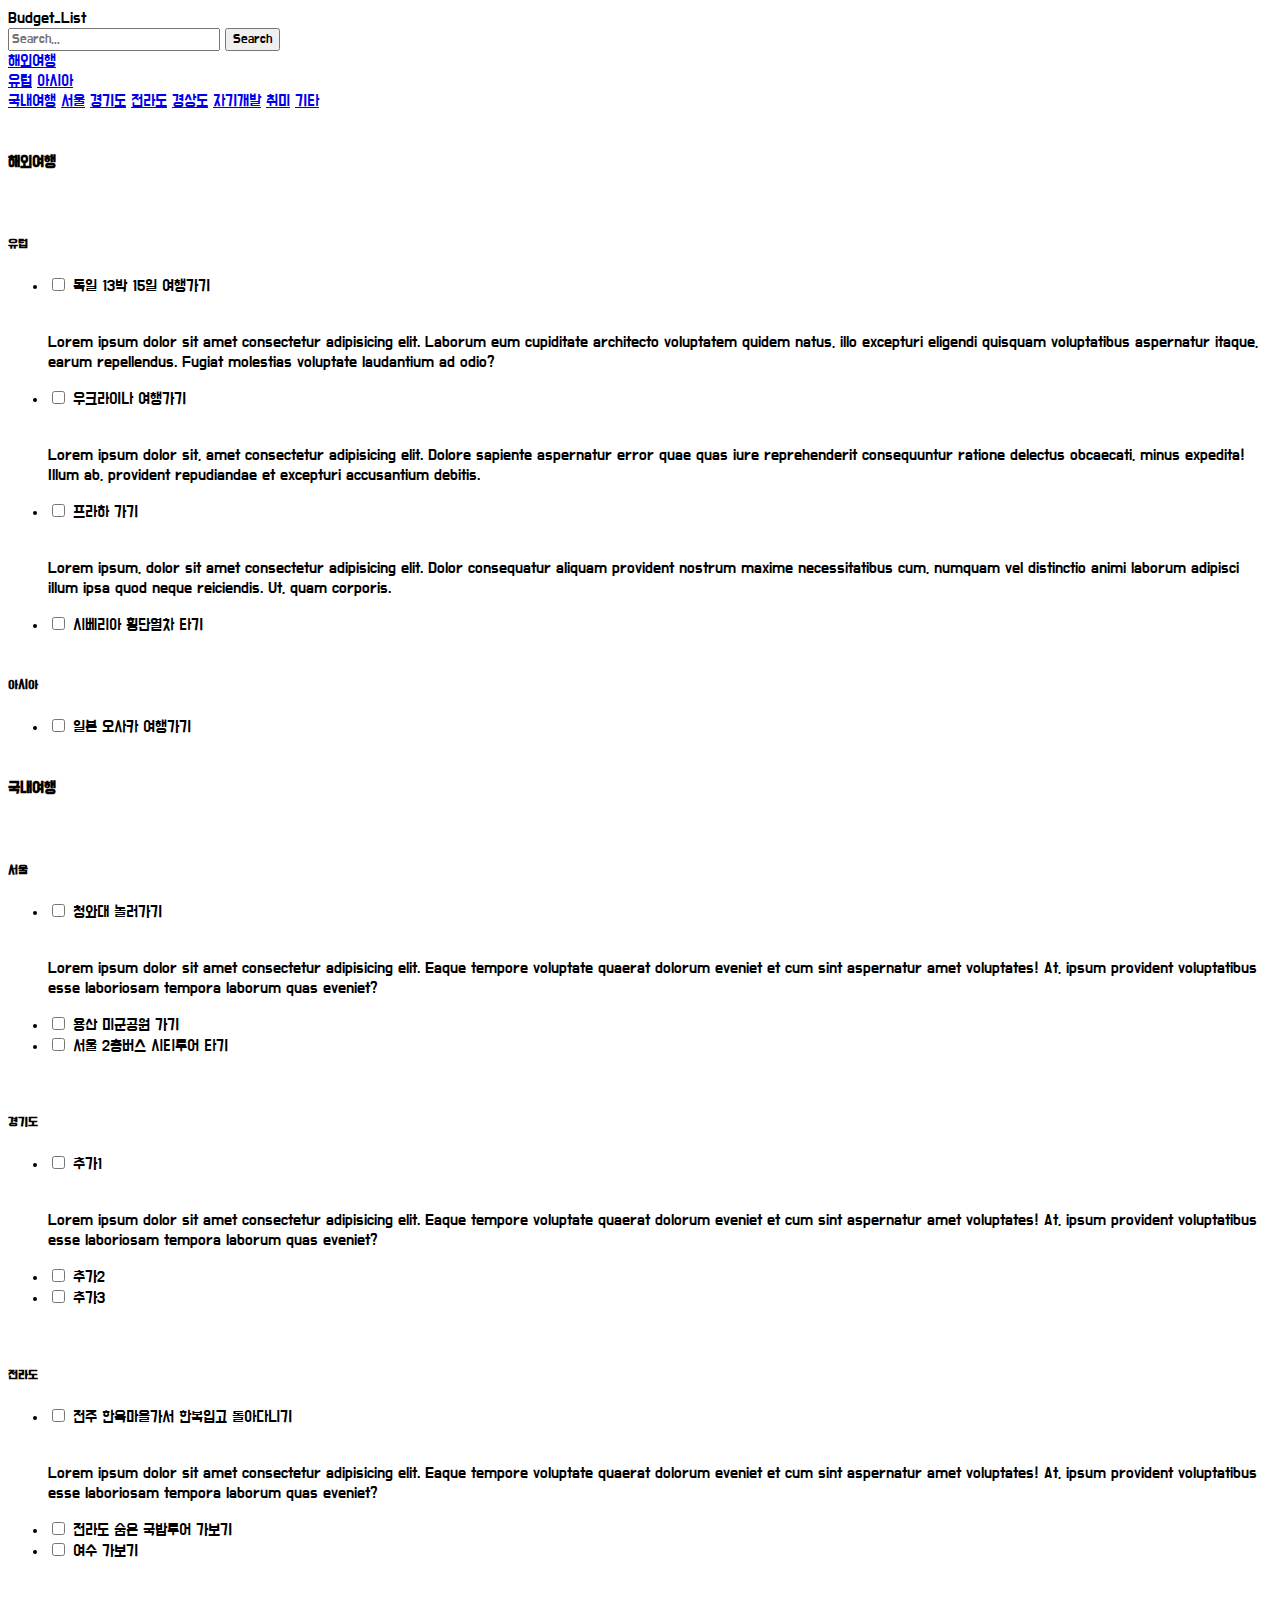
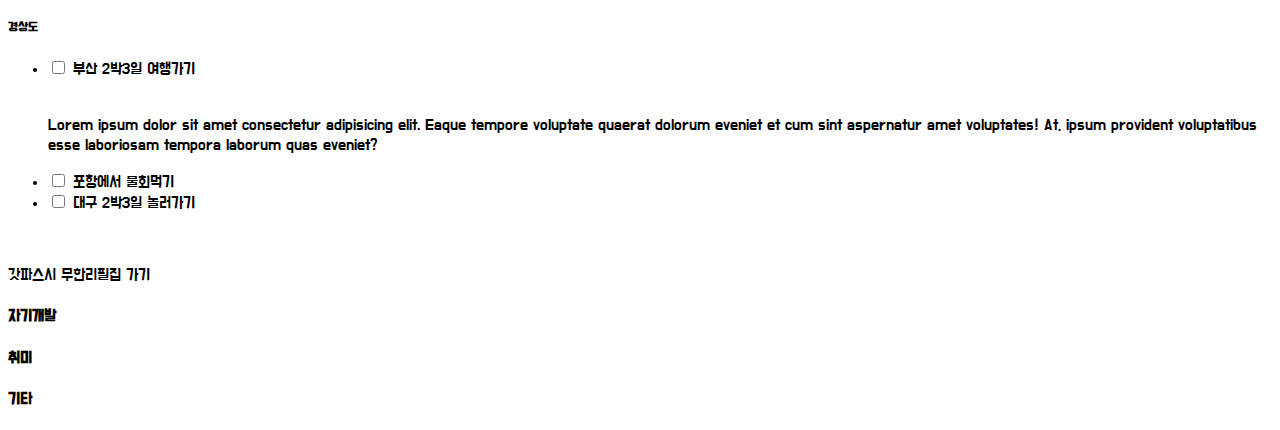
==== index.html @ aaf6d0da "Create index.html" ====
<!doctype html>
<html lang="en">
  <head>
    <meta charset="utf-8">
    <meta name="viewport" content="width=device-width, initial-scale=1">
    <style>
        *{
          font-family: 'Do Hyeon', sans-serif;
        }
    </style>
    
    <link href="https://cdn.jsdelivr.net/npm/bootstrap@5.2.3/dist/css/bootstrap.min.css" rel="stylesheet" integrity="sha384-rbsA2VBKQhggwzxH7pPCaAqO46MgnOM80zW1RWuH61DGLwZJEdK2Kadq2F9CUG65" crossorigin="anonymous">
    <link rel="preconnect" href="https://fonts.googleapis.com">
    <link rel="preconnect" href="https://fonts.gstatic.com" crossorigin>
    <link href="https://fonts.googleapis.com/css2?family=Do+Hyeon&family=Gaegu:wght@700&display=swap" rel="stylesheet">
    
    <title>Budget_List</title>
  </head>

  <body>

<!--header-->
      <nav class="navbar bg-light">
        <div class="container-fluid">
          <a class="navbar-brand">Budget_List</a>
            <form class="d-flex" role="search">
              <input class="form-control me-2" type="search" placeholder="Search..." aria-label="Search">
              <button class="btn btn-outline-success" type="submit">Search</button>
            </form>
        </div>
      </nav>

<!--navbar-->
      <div class="row">
        <div class="col-4">
          <nav id="navbar-example3" class="h-100 flex-column align-items-stretch pe-4 border-end">
            <nav class="nav nav-pills flex-column">
              <a class="nav-link" href="#item-1">해외여행</a>
              
              <nav class="nav nav-pills flex-column">
                <a class="nav-link ms-3 my-1" href="#item-1-1">유럽</a>
                <a class="nav-link ms-3 my-1" href="#item-1-2">아시아</a>
              </nav>

              <a class="nav-link" href="#item-2">국내여행</a>

                <a class="nav-link ms-3 my-1" href="#item-2-1">서울</a>
                <a class="nav-link ms-3 my-1" href="#item-2-2">경기도</a>
                <a class="nav-link ms-3 my-1" href="#item-2-3">전라도</a>
                <a class="nav-link ms-3 my-1" href="#item-2-4">경상도</a>

              <a class="nav-link" href="#item-3">자기개발</a>

              <a class="nav-link" href="#item-4">취미</a>

              <a class="nav-link" href="#item-5">기타</a>
              
              <nav class="nav nav-pills flex-column"></nav>
              </nav>
            </nav>
          </nav>
      </div>
<!--main-->
        <div class="col-8">
            <div data-bs-spy="scroll" data-bs-target="#navbar-example3" data-bs-smooth-scroll="false" class="scrollspy-example-2" tabindex="0">
              
              <div id="item-1">
                <br> <h4>해외여행</h4>
              </div> <br>
<!--해외여행:유럽-->
              <div id="item-1-1">
                <h5>유럽</h5>
                <ul class="list-group">
                  <li class="list-group-item">
                    <input class="form-check-input me-1" type="checkbox" value="" id="firstCheckbox">
                    <label class="form-check-label" for="firstCheckbox">독일 13박 15일 여행가기</label>
                  </li> <br>
                  <p>Lorem ipsum dolor sit amet consectetur adipisicing elit. Laborum eum cupiditate architecto voluptatem quidem natus, illo excepturi eligendi quisquam voluptatibus aspernatur itaque, earum repellendus. Fugiat molestias voluptate laudantium ad odio?</p>
                  <li class="list-group-item">
                    <input class="form-check-input me-1" type="checkbox" value="" id="secondCheckbox">
                    <label class="form-check-label" for="secondCheckbox">우크라이나 여행가기</label>
                  </li> <br>
                    <p>Lorem ipsum dolor sit, amet consectetur adipisicing elit. Dolore sapiente aspernatur error quae quas iure reprehenderit consequuntur ratione delectus obcaecati, minus expedita! Illum ab, provident repudiandae et excepturi accusantium debitis.</p>
                  <li class="list-group-item">
                    <input class="form-check-input me-1" type="checkbox" value="" id="thirdCheckbox">
                    <label class="form-check-label" for="thirdCheckbox">프라하 가기</label>
                  </li> <br>
                  <p>Lorem ipsum, dolor sit amet consectetur adipisicing elit. Dolor consequatur aliquam provident nostrum maxime necessitatibus cum, numquam vel distinctio animi laborum adipisci illum ipsa quod neque reiciendis. Ut, quam corporis.</p>
                  <li class="list-group-item">
                    <input class="form-check-input me-1" type="checkbox" value="" id="firstCheckbox">
                    <label class="form-check-label" for="firstCheckbox">시베리아 횡단열차 타기</label>
                  </li> <br>
                </ul>
              </div>

              <div id="item-1-2">
                <h5>아시아</h5>
                <ul class="list-group">
                  <li class="list-group-item">
                    <input class="form-check-input me-1" type="checkbox" value="" id="firstCheckbox">
                    <label class="form-check-label" for="firstCheckbox">일본 오사카 여행가기</label>
                  </li> <br> 
                </ul>
              </div>
              
              <div id="item-2">
                <h4>국내여행</h4>
              </div> <br>
<!--국내여행:서울-->
              <div id="item-2-1">
                <h5>서울</h5>
                <ul class="list-group">
                  <li class="list-group-item">
                    <input class="form-check-input me-1" type="checkbox" value="" id="firstCheckbox">
                    <label class="form-check-label" for="firstCheckbox">청와대 놀러가기</label>
                  </li> <br>
                  <p>Lorem ipsum dolor sit amet consectetur adipisicing elit. Eaque tempore voluptate quaerat dolorum eveniet et cum sint aspernatur amet voluptates! At, ipsum provident voluptatibus esse laboriosam tempora laborum quas eveniet?</p>
                  
                  <li class="list-group-item">
                    <input class="form-check-input me-1" type="checkbox" value="" id="secondCheckbox">
                    <label class="form-check-label" for="secondCheckbox">용산 미군공원 가기</label>
                  </li>
                  
                  <li class="list-group-item">
                    <input class="form-check-input me-1" type="checkbox" value="" id="thirdCheckbox">
                    <label class="form-check-label" for="thirdCheckbox">서울 2층버스 시티투어 타기</label>
                  </li>
                </ul>
              </div> <br>
<!--국내여행:경기도-->             
              <div id="item-2-2">
                <h5>경기도</h5>
                <ul class="list-group">
                  <li class="list-group-item">
                    <input class="form-check-input me-1" type="checkbox" value="" id="firstCheckbox">
                    <label class="form-check-label" for="firstCheckbox">추가1</label>
                  </li> <br>
                  <p>Lorem ipsum dolor sit amet consectetur adipisicing elit. Eaque tempore voluptate quaerat dolorum eveniet et cum sint aspernatur amet voluptates! At, ipsum provident voluptatibus esse laboriosam tempora laborum quas eveniet?</p>
                  
                  <li class="list-group-item">
                    <input class="form-check-input me-1" type="checkbox" value="" id="secondCheckbox">
                    <label class="form-check-label" for="secondCheckbox">추가2</label>
                  </li>
                  
                  <li class="list-group-item">
                    <input class="form-check-input me-1" type="checkbox" value="" id="thirdCheckbox">
                    <label class="form-check-label" for="thirdCheckbox">추가3</label>
                  </li>
                </ul>
              </div> <br>
<!--국내여행:전라도-->
              <div id="item-2-3">
                <h5>전라도</h5>
                <ul class="list-group">
                  <li class="list-group-item">
                    <input class="form-check-input me-1" type="checkbox" value="" id="firstCheckbox">
                    <label class="form-check-label" for="firstCheckbox">전주 한옥마을가서 한복입고 돌아다니기</label>
                  </li> <br>
                  <p>Lorem ipsum dolor sit amet consectetur adipisicing elit. Eaque tempore voluptate quaerat dolorum eveniet et cum sint aspernatur amet voluptates! At, ipsum provident voluptatibus esse laboriosam tempora laborum quas eveniet?</p>
                  
                  <li class="list-group-item">
                    <input class="form-check-input me-1" type="checkbox" value="" id="secondCheckbox">
                    <label class="form-check-label" for="secondCheckbox">전라도 숨은 국밥투어 가보기</label>
                  </li>
                  
                  <li class="list-group-item">
                    <input class="form-check-input me-1" type="checkbox" value="" id="thirdCheckbox">
                    <label class="form-check-label" for="thirdCheckbox">여수 가보기</label>
                </ul> <br>
<!--국내여행:경상도-->             
                <div id="item-2-4">
                <h5>경상도</h5>
                <ul class="list-group">
                  <li class="list-group-item">
                    <input class="form-check-input me-1" type="checkbox" value="" id="firstCheckbox">
                    <label class="form-check-label" for="firstCheckbox">부산 2박3일 여행가기</label>
                  </li> <br>
                  <p>Lorem ipsum dolor sit amet consectetur adipisicing elit. Eaque tempore voluptate quaerat dolorum eveniet et cum sint aspernatur amet voluptates! At, ipsum provident voluptatibus esse laboriosam tempora laborum quas eveniet?</p>
                  
                  <li class="list-group-item">
                    <input class="form-check-input me-1" type="checkbox" value="" id="secondCheckbox">
                    <label class="form-check-label" for="secondCheckbox">포항에서 물회먹기</label>
                  </li>
                  
                  <li class="list-group-item">
                    <input class="form-check-input me-1" type="checkbox" value="" id="thirdCheckbox">
                    <label class="form-check-label" for="thirdCheckbox">대구 2박3일 놀러가기</label>
                    </ul> <br>
                  <p>갓파스시 무한리필집 가기</p>
              </div>

              <div id="item-3">
                <h4>자기개발</h4>

              </div>

              <div id="item-4">
                <h4>취미</h4>

              </div>

              <div id="item-5">
                <h4>기타</h4>

              </div>

              </div>
            </div>
          </div>
        </div>
      </div>
    
      <script src="https://cdn.jsdelivr.net/npm/bootstrap@5.2.3/dist/js/bootstrap.bundle.min.js" integrity="sha384-kenU1KFdBIe4zVF0s0G1M5b4hcpxyD9F7jL+jjXkk+Q2h455rYXK/7HAuoJl+0I4" crossorigin="anonymous"></script>
   </body>

</html>
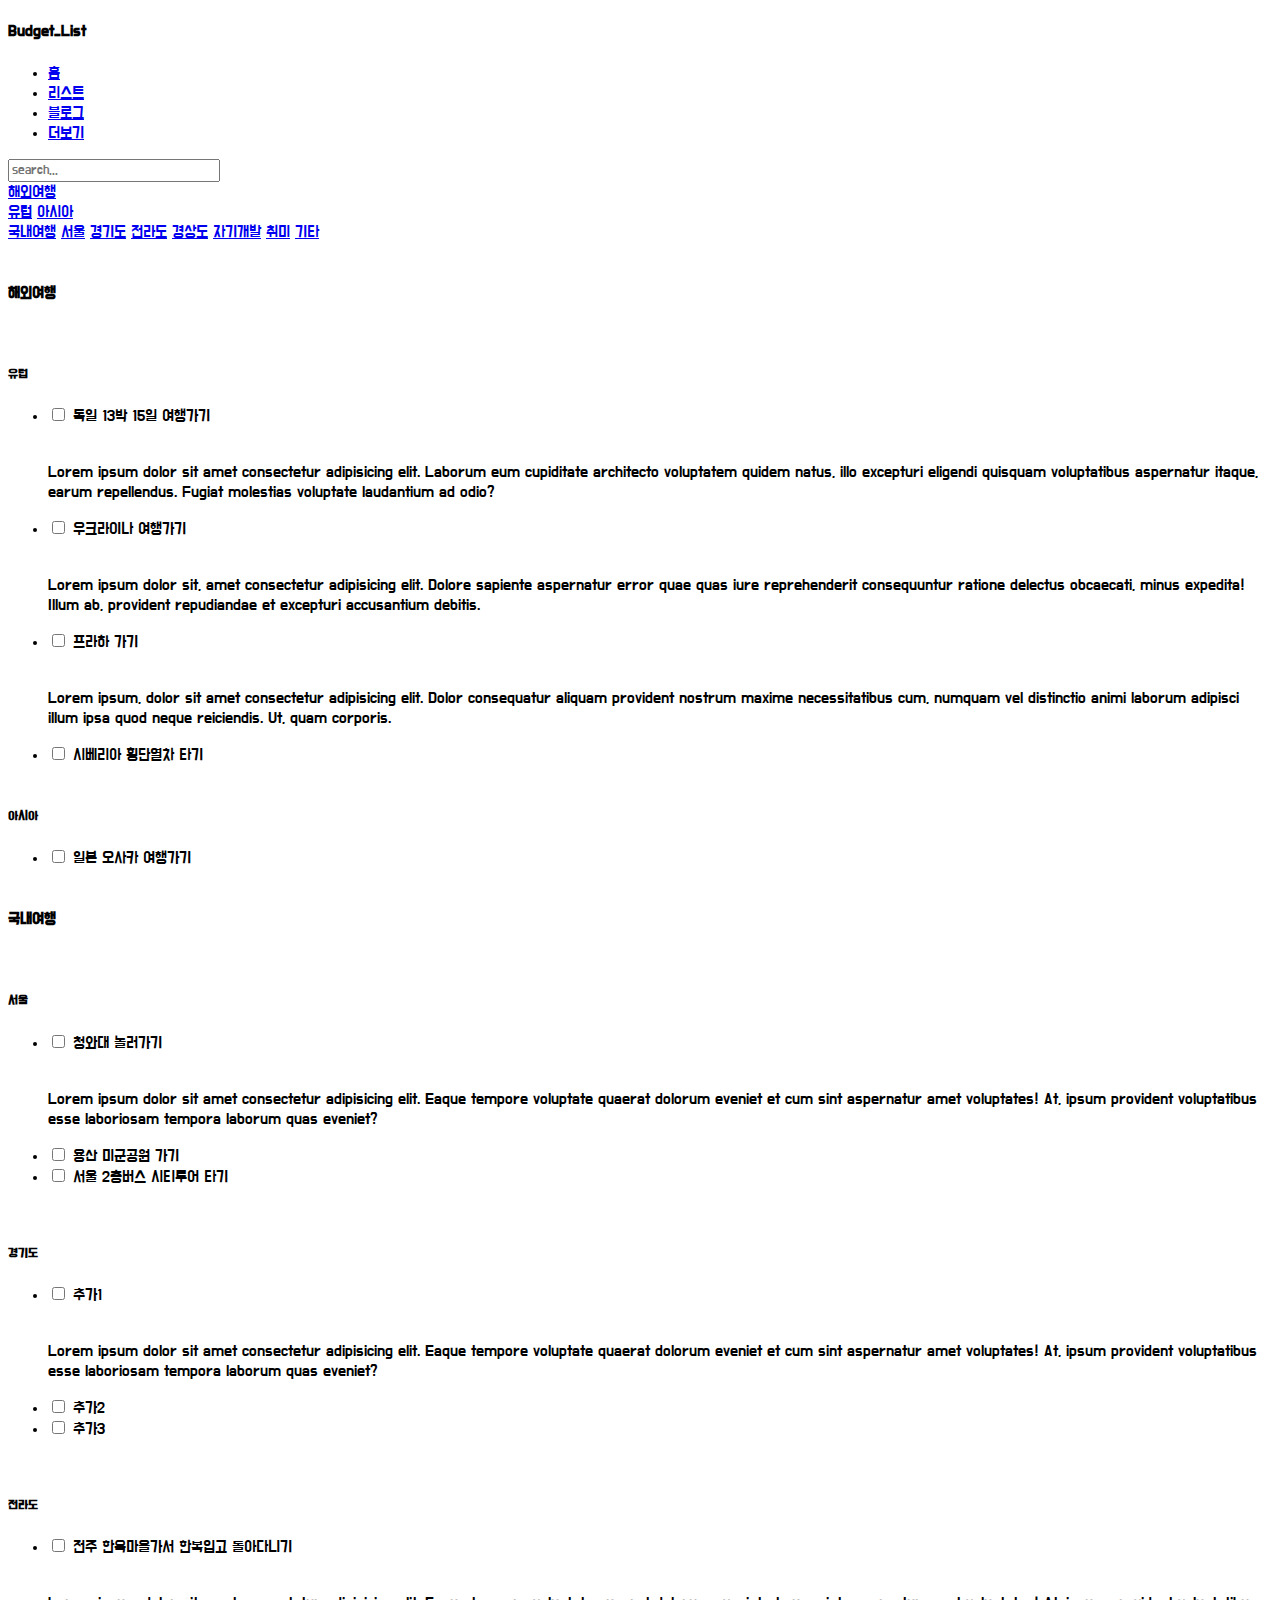
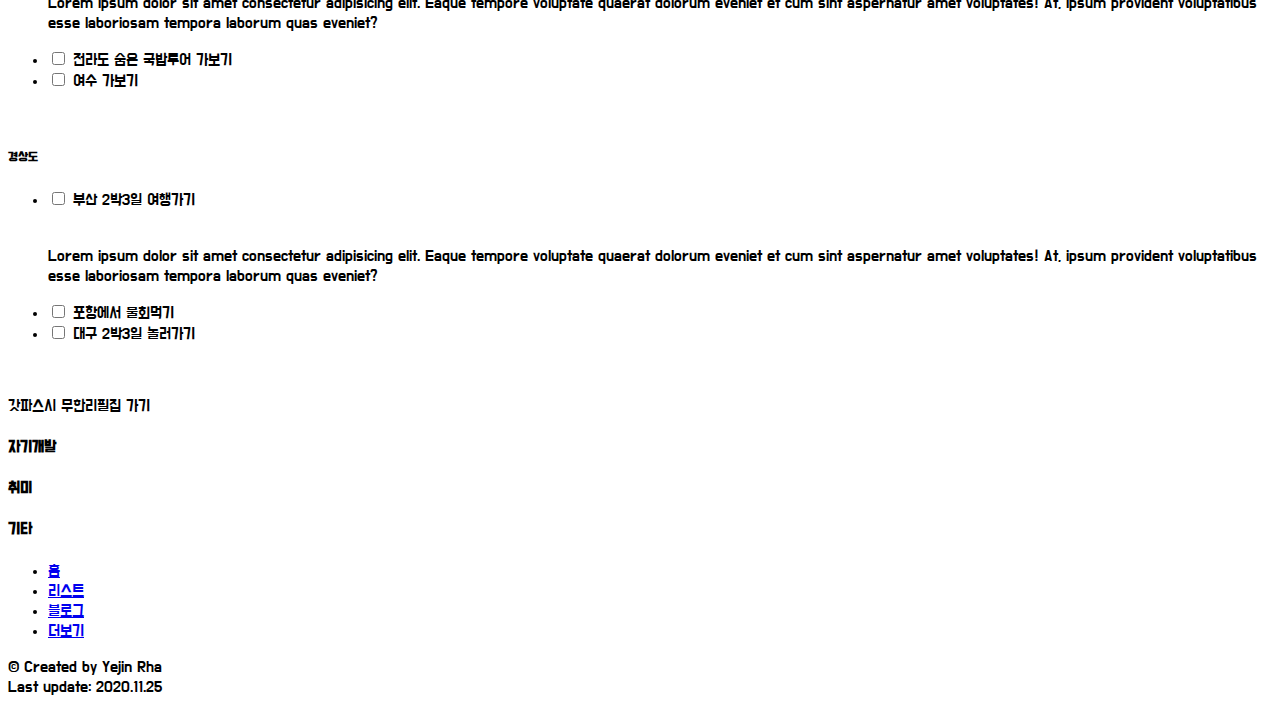
==== commit 08c6ea35: "Update index.html" ====
--- a/index.html
+++ b/index.html
@@ -20,15 +20,24 @@
   <body>
 
 <!--header-->
-      <nav class="navbar bg-light">
-        <div class="container-fluid">
-          <a class="navbar-brand">Budget_List</a>
-            <form class="d-flex" role="search">
-              <input class="form-control me-2" type="search" placeholder="Search..." aria-label="Search">
-              <button class="btn btn-outline-success" type="submit">Search</button>
-            </form>
-        </div>
-      </nav>
+  <header class="p-3 mb-3 border-bottom">
+    <div class="container">
+     <div class="d-flex flex-wrap align-items-center justify-content-center justify-content-lg-start">
+        <h4>Budget_List</h4>
+
+        <ul class="nav col-12 col-lg-auto me-lg-auto mb-2 justify-content-center mb-md-0">
+          <li><a href="#" class="nav-link px-2 link-secondary">홈</a></li>
+          <li><a href="#" class="nav-link px-2 link-dark">리스트</a></li>
+          <li><a href="#" class="nav-link px-2 link-secondary">블로그</a></li>
+          <li><a href="#" class="nav-link px-2 link-secondary">더보기</a></li>
+        </ul>
+
+        <form class="col-12 col-lg-auto mb-3 mb-lg-0 me-lg-3" role="search">
+          <input type="search" class="form-control" placeholder="search..." aria-label="Search">
+        </form>
+      </div>
+    </div>
+  </header>
 
 <!--navbar-->
       <div class="row">
@@ -209,7 +218,18 @@
           </div>
         </div>
       </div>
-    
+      <!--footer-->
+  <div class="container">
+    <footer class="py-3 my-4">
+      <ul class="nav justify-content-center border-bottom pb-3 mb-3">
+          <li class="nav-item"><a href="#" class="nav-link px-2 text-muted">홈</a></li>
+          <li class="nav-item"><a href="#" class="nav-link px-2 text-muted">리스트</a></li>
+          <li class="nav-item"><a href="#" class="nav-link px-2 text-muted">블로그</a></li>
+          <li class="nav-item"><a href="#" class="nav-link px-2 text-muted">더보기</a></li>
+        </ul>
+        <p class="text-center text-muted">&copy; Created by Yejin Rha <br> Last update: 2020.11.25</p>
+    </footer>
+  </div>
       <script src="https://cdn.jsdelivr.net/npm/bootstrap@5.2.3/dist/js/bootstrap.bundle.min.js" integrity="sha384-kenU1KFdBIe4zVF0s0G1M5b4hcpxyD9F7jL+jjXkk+Q2h455rYXK/7HAuoJl+0I4" crossorigin="anonymous"></script>
    </body>
 
